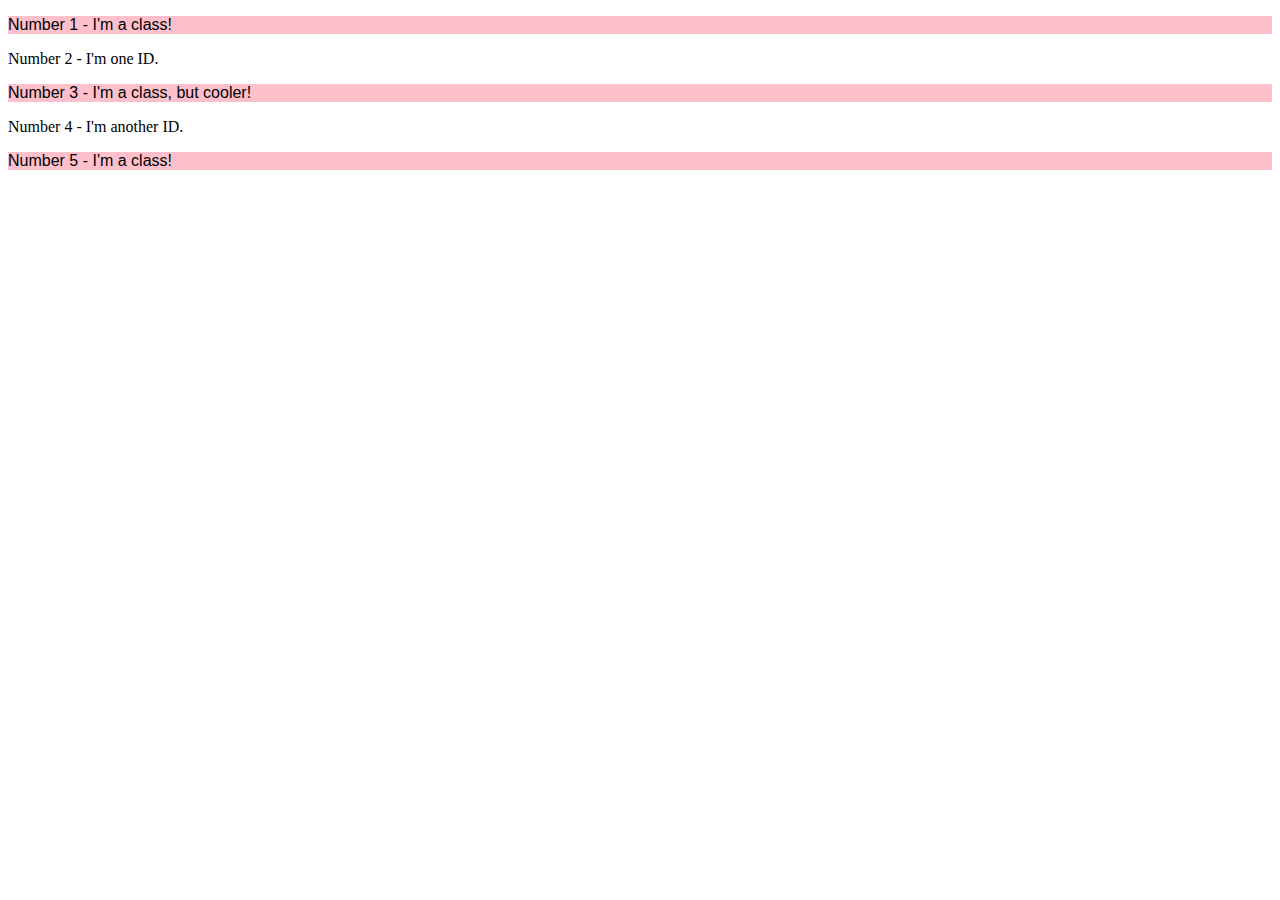
==== foundations/02-class-id-selectors/index.html @ d4d6952c "Add style to odd elements" ====
<!DOCTYPE html>
<html lang="en">
<head>
  <meta charset="UTF-8">
  <meta http-equiv="X-UA-Compatible" content="IE=edge">
  <meta name="viewport" content="width=device-width, initial-scale=1.0">
  <title>Class and ID Selectors</title>
  <link rel="stylesheet" href="style.css">
</head>
<body>
  <p class="odd">Number 1 - I'm a class!</p>
  <div id="blue_div">Number 2 - I'm one ID.</div>
  <p class="odd">Number 3 - I'm a class, but cooler!</p>
  <div>Number 4 - I'm another ID.</div>
  <p class="odd">Number 5 - I'm a class!</p>
</body>
</html>
---- foundations/02-class-id-selectors/style.css ----
.odd {
    background-color: pink;
    font-family: Verdana, sans-serif;
}
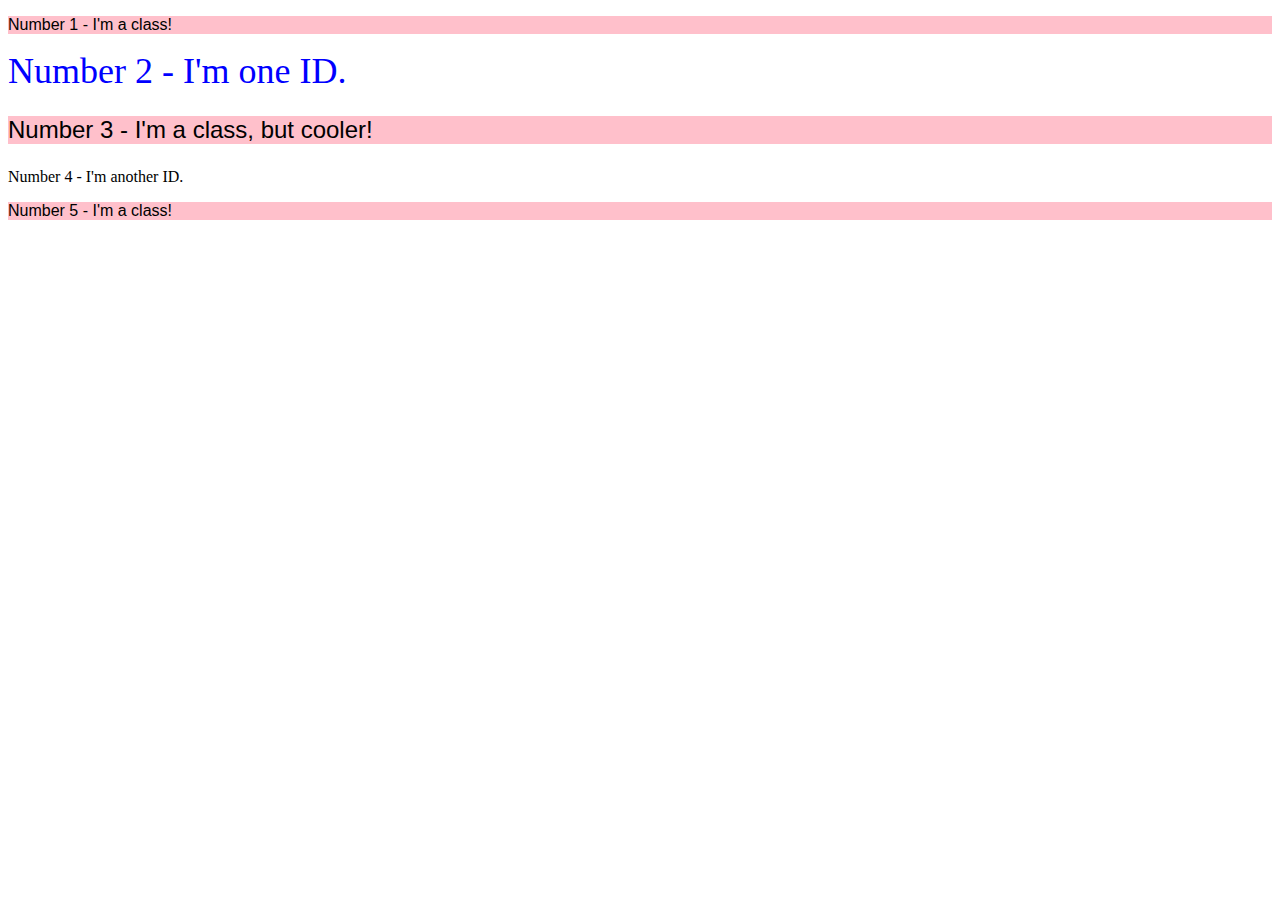
==== commit 322db9f8: "Add style to odd third element" ====
--- a/foundations/02-class-id-selectors/index.html
+++ b/foundations/02-class-id-selectors/index.html
@@ -10,7 +10,7 @@
 <body>
   <p class="odd">Number 1 - I'm a class!</p>
   <div id="blue_div">Number 2 - I'm one ID.</div>
-  <p class="odd">Number 3 - I'm a class, but cooler!</p>
+  <p class="odd big">Number 3 - I'm a class, but cooler!</p>
   <div>Number 4 - I'm another ID.</div>
   <p class="odd">Number 5 - I'm a class!</p>
 </body>
--- a/foundations/02-class-id-selectors/style.css
+++ b/foundations/02-class-id-selectors/style.css
@@ -1,4 +1,13 @@
 .odd {
     background-color: pink;
     font-family: Verdana, sans-serif;
+}
+
+#blue_div {
+    color: blue;
+    font-size: 36px;
+} 
+
+.odd.big {
+    font-size: 24px;
 }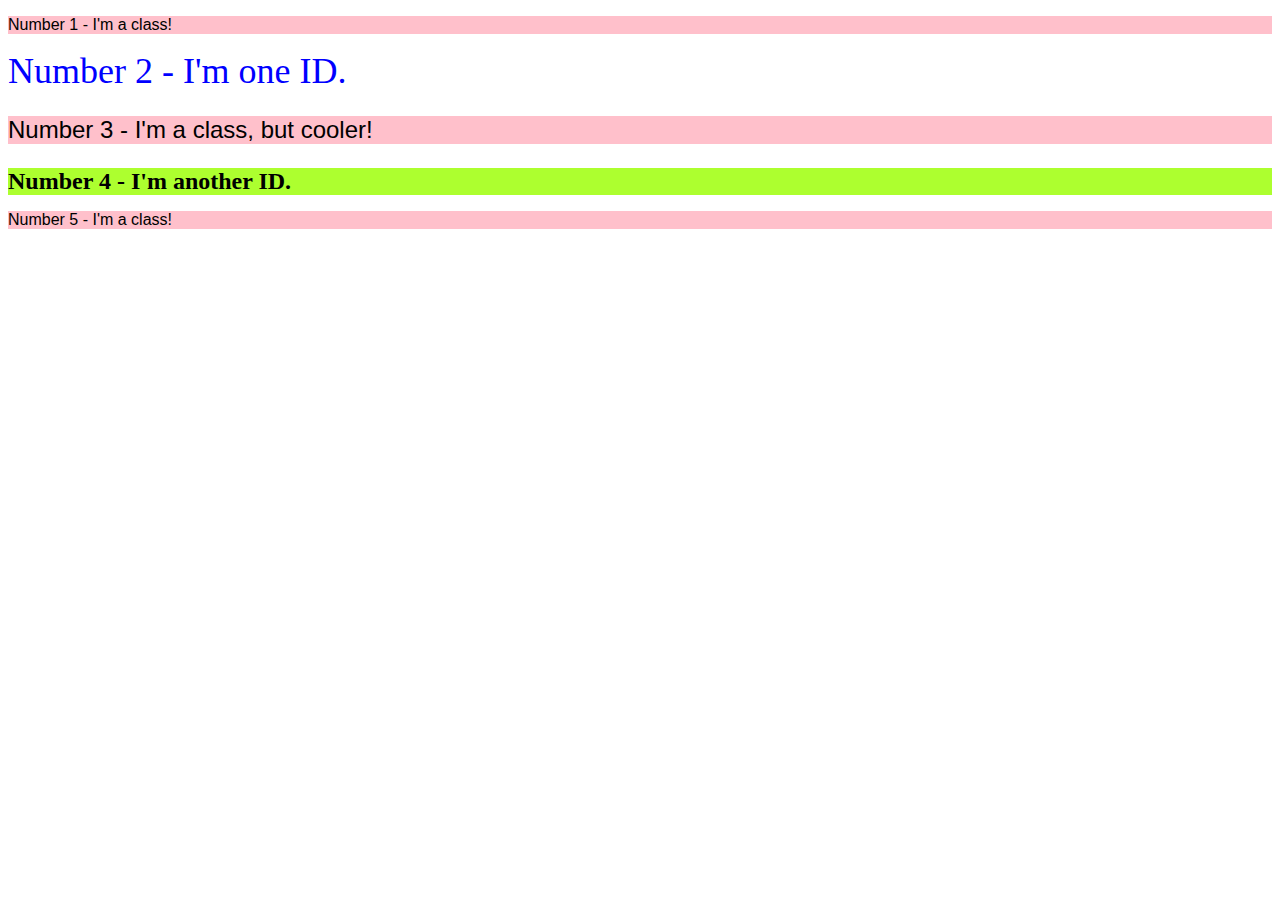
==== commit 9b9c7b62: "Add style to green div element" ====
--- a/foundations/02-class-id-selectors/index.html
+++ b/foundations/02-class-id-selectors/index.html
@@ -11,7 +11,7 @@
   <p class="odd">Number 1 - I'm a class!</p>
   <div id="blue_div">Number 2 - I'm one ID.</div>
   <p class="odd big">Number 3 - I'm a class, but cooler!</p>
-  <div>Number 4 - I'm another ID.</div>
+  <div id="green_div">Number 4 - I'm another ID.</div>
   <p class="odd">Number 5 - I'm a class!</p>
 </body>
 </html>--- a/foundations/02-class-id-selectors/style.css
+++ b/foundations/02-class-id-selectors/style.css
@@ -10,4 +10,10 @@
 
 .odd.big {
     font-size: 24px;
+}
+
+#green_div {
+    background-color: greenyellow;
+    font-size: 24px;
+    font-weight: bold;
 }